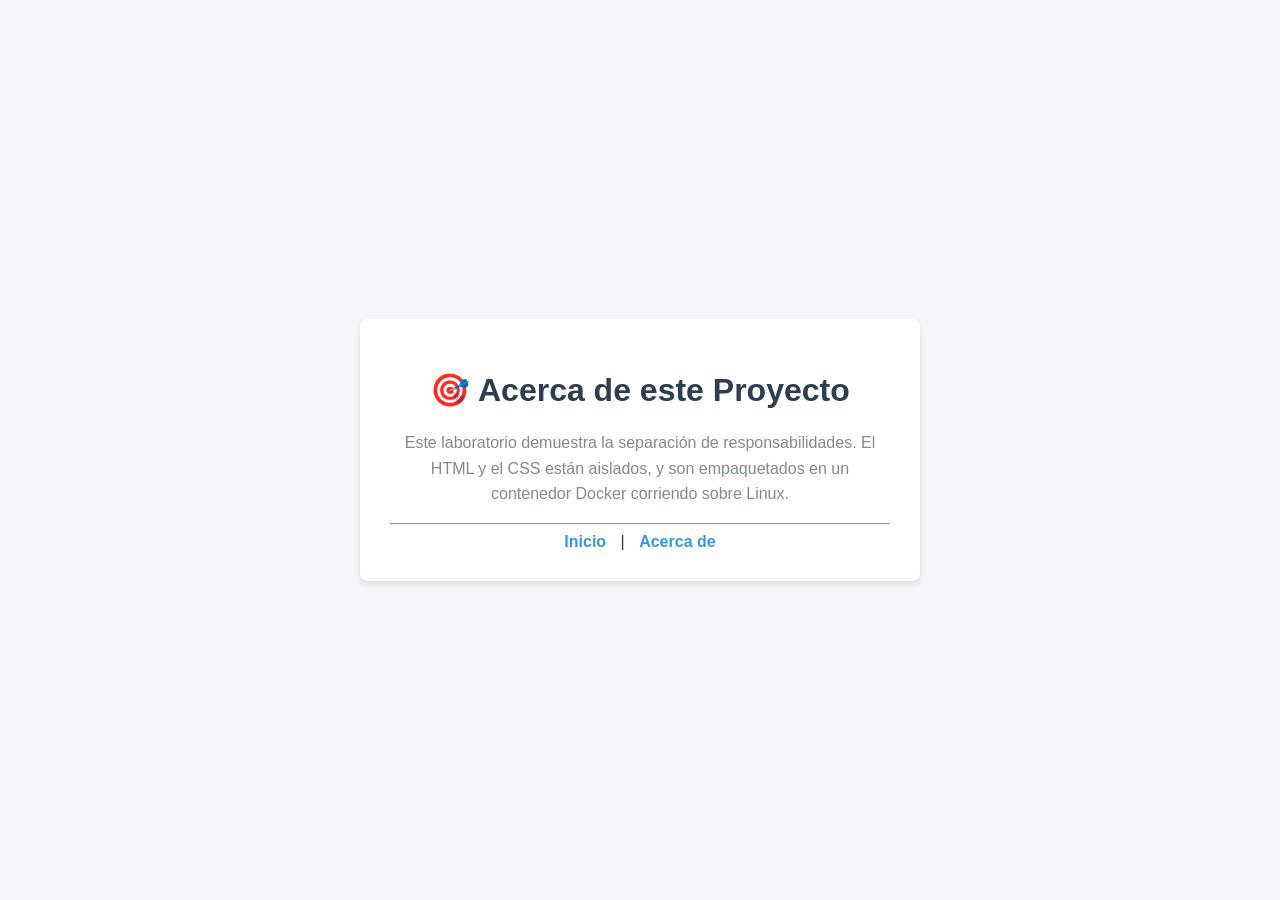
==== website/acercade.html @ 1c7a5b2e "Estructura inicial del sitio web y docker" ====
<!DOCTYPE html>
<html lang="es">
<head>
    <meta charset="UTF-8">
    <meta name="viewport" content="width=device-width, initial-scale=1.0">
    <title>Acerca de - DevOps Lab</title>
    <link rel="stylesheet" href="estilo.css">
</head>
<body>
    <div class="container">
        <h1>🎯 Acerca de este Proyecto</h1>
        <p>Este laboratorio demuestra la separación de responsabilidades. El HTML y el CSS están aislados, y son empaquetados en un contenedor Docker corriendo sobre Linux.</p>
        <hr>
        <nav>
            <a href="index.html">Inicio</a> | 
            <a href="acerca-de.html">Acerca de</a>
        </nav>
    </div>
</body>
</html>
---- website/estilo.css ----
body {
    font-family: 'Segoe UI', Tahoma, Geneva, Verdana, sans-serif;
    background-color: #f4f6f9;
    color: #333;
    margin: 0;
    padding: 0;
    display: flex;
    flex-direction: column;
    align-items: center;
    justify-content: center;
    min-height: 100vh;
}

.container {
    background-color: #ffffff;
    padding: 30px;
    border-radius: 8px;
    box-shadow: 0 4px 6px rgba(0, 0, 0, 0.1);
    text-align: center;
    max-width: 500px;
}

h1 { color: #2c3e50; }
p { color: #7f8c8d; line-height: 1.6; }

nav a {
    text-decoration: none;
    color: #3498db;
    margin: 0 10px;
    font-weight: bold;
}

nav a:hover { color: #2980b9; }
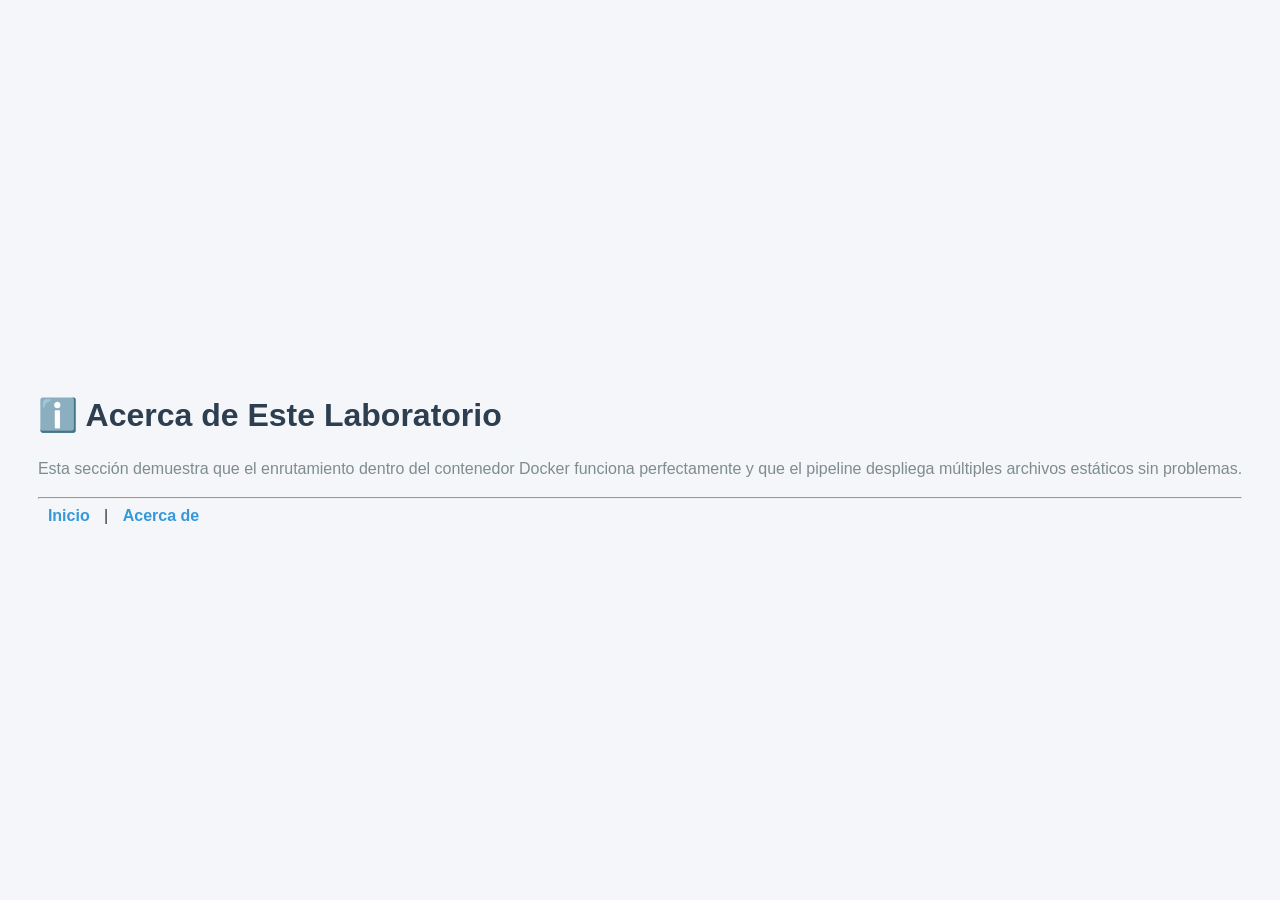
==== commit afb30f02: "Enlazar la paginaa de inicio y acerca de en el sitio web" ====
--- a/website/acercade.html
+++ b/website/acercade.html
@@ -2,18 +2,17 @@
 <html lang="es">
 <head>
     <meta charset="UTF-8">
-    <meta name="viewport" content="width=device-width, initial-scale=1.0">
     <title>Acerca de - DevOps Lab</title>
     <link rel="stylesheet" href="estilo.css">
 </head>
 <body>
-    <div class="container">
-        <h1>🎯 Acerca de este Proyecto</h1>
-        <p>Este laboratorio demuestra la separación de responsabilidades. El HTML y el CSS están aislados, y son empaquetados en un contenedor Docker corriendo sobre Linux.</p>
+    <div class="card">
+        <h1>ℹ️ Acerca de Este Laboratorio</h1>
+        <p>Esta sección demuestra que el enrutamiento dentro del contenedor Docker funciona perfectamente y que el pipeline despliega múltiples archivos estáticos sin problemas.</p>
         <hr>
         <nav>
             <a href="index.html">Inicio</a> | 
-            <a href="acerca-de.html">Acerca de</a>
+            <a href="acercade.html">Acerca de</a>
         </nav>
     </div>
 </body>
